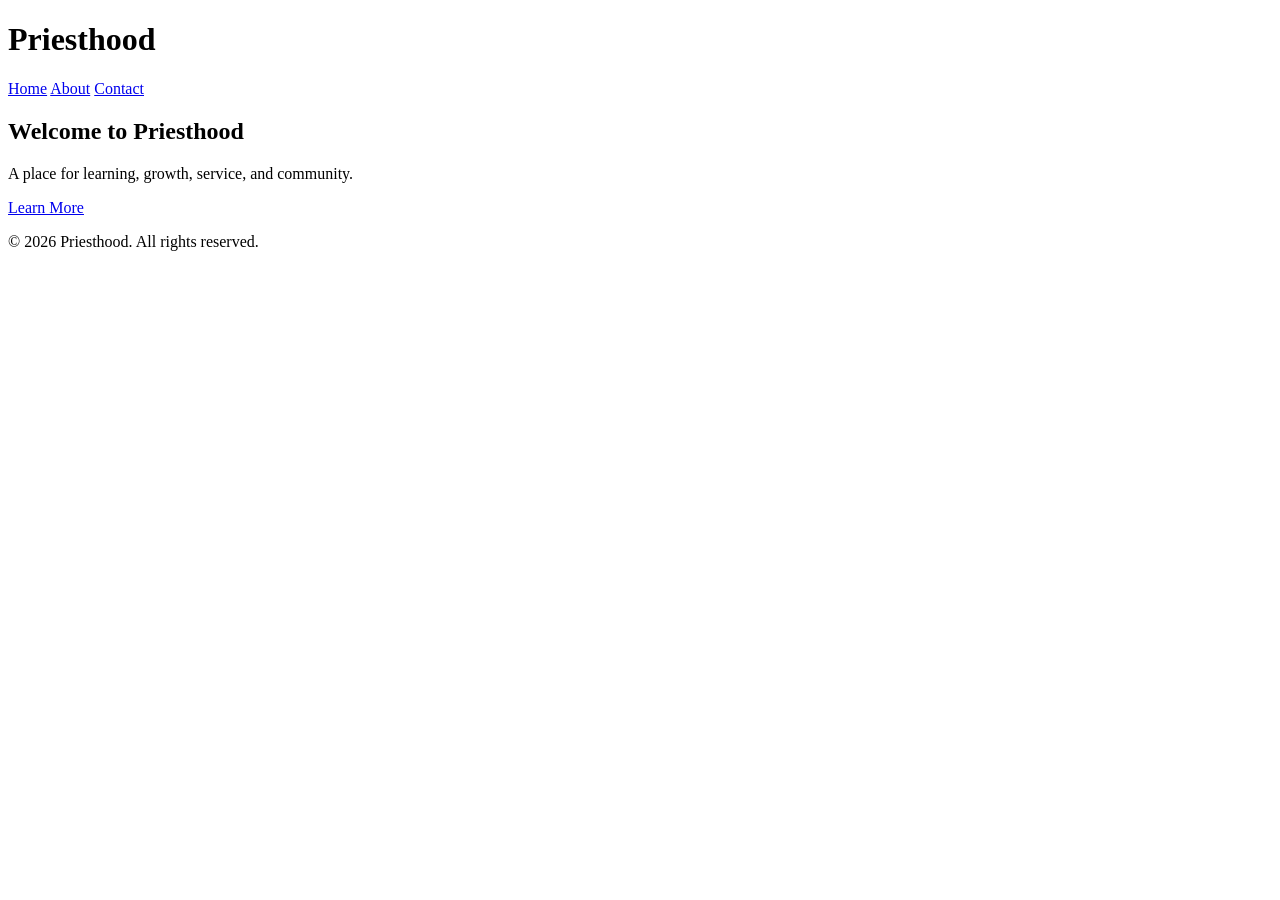
==== index.html @ 065aefac "Add initial index.html structure and content" ====
<!DOCTYPE html>
<html lang="en">
<head>
  <meta charset="UTF-8">
  <meta name="viewport" content="width=device-width, initial-scale=1.0">
  <title>Priesthood</title>
  <link rel="stylesheet" href="style.css">
</head>
<body>

<header>
  <h1>Priesthood</h1>
  <nav>
    <a href="index.html">Home</a>
    <a href="about.html">About</a>
    <a href="contact.html">Contact</a>
  </nav>
</header>

<section class="hero">
  <h2>Welcome to Priesthood</h2>
  <p>A place for learning, growth, service, and community.</p>
  <a href="about.html" class="btn">Learn More</a>
</section>

<footer>
  <p>&copy; 2026 Priesthood. All rights reserved.</p>
</footer>

<script src="script.js"></script>
</body>
</html>
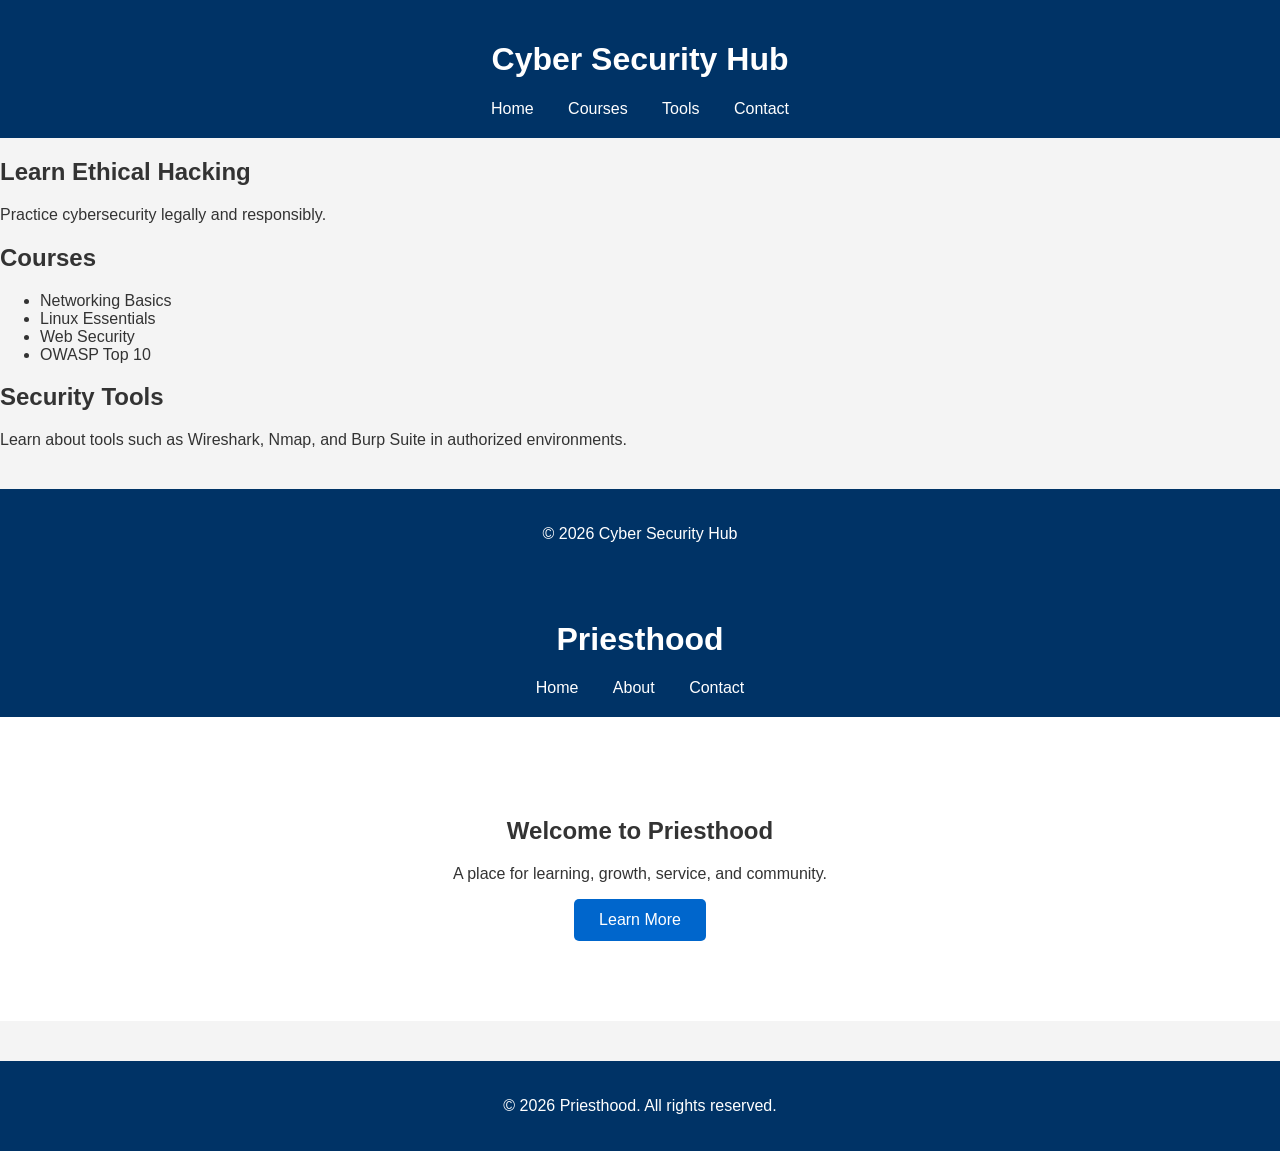
==== commit 5ef45a88: "Add Cyber Security Hub content to index.html" ====
--- a/index.html
+++ b/index.html
@@ -1,4 +1,50 @@
 <!DOCTYPE html>
+<html lang="en">
+<head>
+  <meta charset="UTF-8">
+  <meta name="viewport" content="width=device-width, initial-scale=1.0">
+  <title>Cyber Security Hub</title>
+  <link rel="stylesheet" href="style.css">
+</head>
+<body>
+
+<header>
+  <h1>Cyber Security Hub</h1>
+  <nav>
+    <a href="#home">Home</a>
+    <a href="#courses">Courses</a>
+    <a href="#tools">Tools</a>
+    <a href="#contact">Contact</a>
+  </nav>
+</header>
+
+<section id="home">
+  <h2>Learn Ethical Hacking</h2>
+  <p>Practice cybersecurity legally and responsibly.</p>
+</section>
+
+<section id="courses">
+  <h2>Courses</h2>
+  <ul>
+    <li>Networking Basics</li>
+    <li>Linux Essentials</li>
+    <li>Web Security</li>
+    <li>OWASP Top 10</li>
+  </ul>
+</section>
+
+<section id="tools">
+  <h2>Security Tools</h2>
+  <p>Learn about tools such as Wireshark, Nmap, and Burp Suite in authorized environments.</p>
+</section>
+
+<footer>
+  <p>&copy; 2026 Cyber Security Hub</p>
+</footer>
+
+<script src="script.js"></script>
+</body>
+</html><!DOCTYPE html>
 <html lang="en">
 <head>
   <meta charset="UTF-8">
--- a/style.css
+++ b/style.css
@@ -0,0 +1,67 @@
+body{
+margin:0;
+font-family:Arial,sans-serif;
+background:#f4f4f4;
+color:#333;
+}
+
+header{
+background:#003366;
+color:white;
+padding:20px;
+text-align:center;
+}
+
+nav a{
+color:white;
+text-decoration:none;
+margin:15px;
+}
+
+.hero{
+padding:80px;
+text-align:center;
+background:white;
+}
+
+.btn{
+display:inline-block;
+background:#0066cc;
+color:white;
+padding:12px 25px;
+text-decoration:none;
+border-radius:5px;
+}
+
+.content{
+max-width:800px;
+margin:auto;
+padding:40px;
+}
+
+form{
+display:flex;
+flex-direction:column;
+gap:15px;
+}
+
+input,textarea{
+padding:12px;
+font-size:16px;
+}
+
+button{
+background:#003366;
+color:white;
+padding:12px;
+border:none;
+cursor:pointer;
+}
+
+footer{
+text-align:center;
+padding:20px;
+background:#003366;
+color:white;
+margin-top:40px;
+}
--- a/style.css
+++ b/style.css
@@ -0,0 +1,67 @@
+body{
+margin:0;
+font-family:Arial,sans-serif;
+background:#f4f4f4;
+color:#333;
+}
+
+header{
+background:#003366;
+color:white;
+padding:20px;
+text-align:center;
+}
+
+nav a{
+color:white;
+text-decoration:none;
+margin:15px;
+}
+
+.hero{
+padding:80px;
+text-align:center;
+background:white;
+}
+
+.btn{
+display:inline-block;
+background:#0066cc;
+color:white;
+padding:12px 25px;
+text-decoration:none;
+border-radius:5px;
+}
+
+.content{
+max-width:800px;
+margin:auto;
+padding:40px;
+}
+
+form{
+display:flex;
+flex-direction:column;
+gap:15px;
+}
+
+input,textarea{
+padding:12px;
+font-size:16px;
+}
+
+button{
+background:#003366;
+color:white;
+padding:12px;
+border:none;
+cursor:pointer;
+}
+
+footer{
+text-align:center;
+padding:20px;
+background:#003366;
+color:white;
+margin-top:40px;
+}
